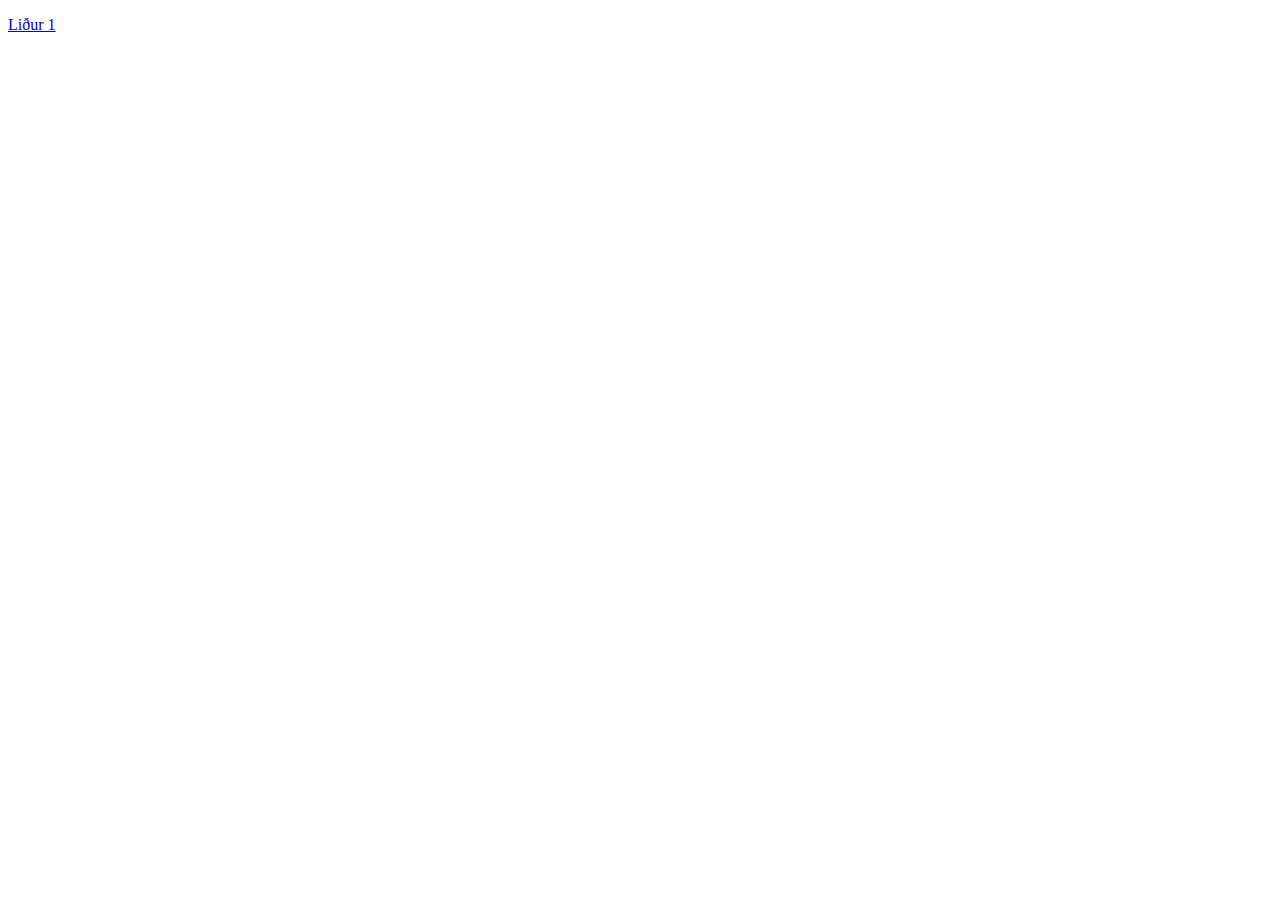
==== index.html @ f9bcd525 "Kláraði Lið 1" ====
<!DOCTYPE html>
<html>
<head>
	<meta charset="utf-8">
	<title>Aðalsíða</title>
</head>
<body>
	<p><a href="./Liður 1/index.html">Liður 1</a></p>
	<p><a href=""></a></p>
	<p><a href=""></a></p>
</body>
</html>
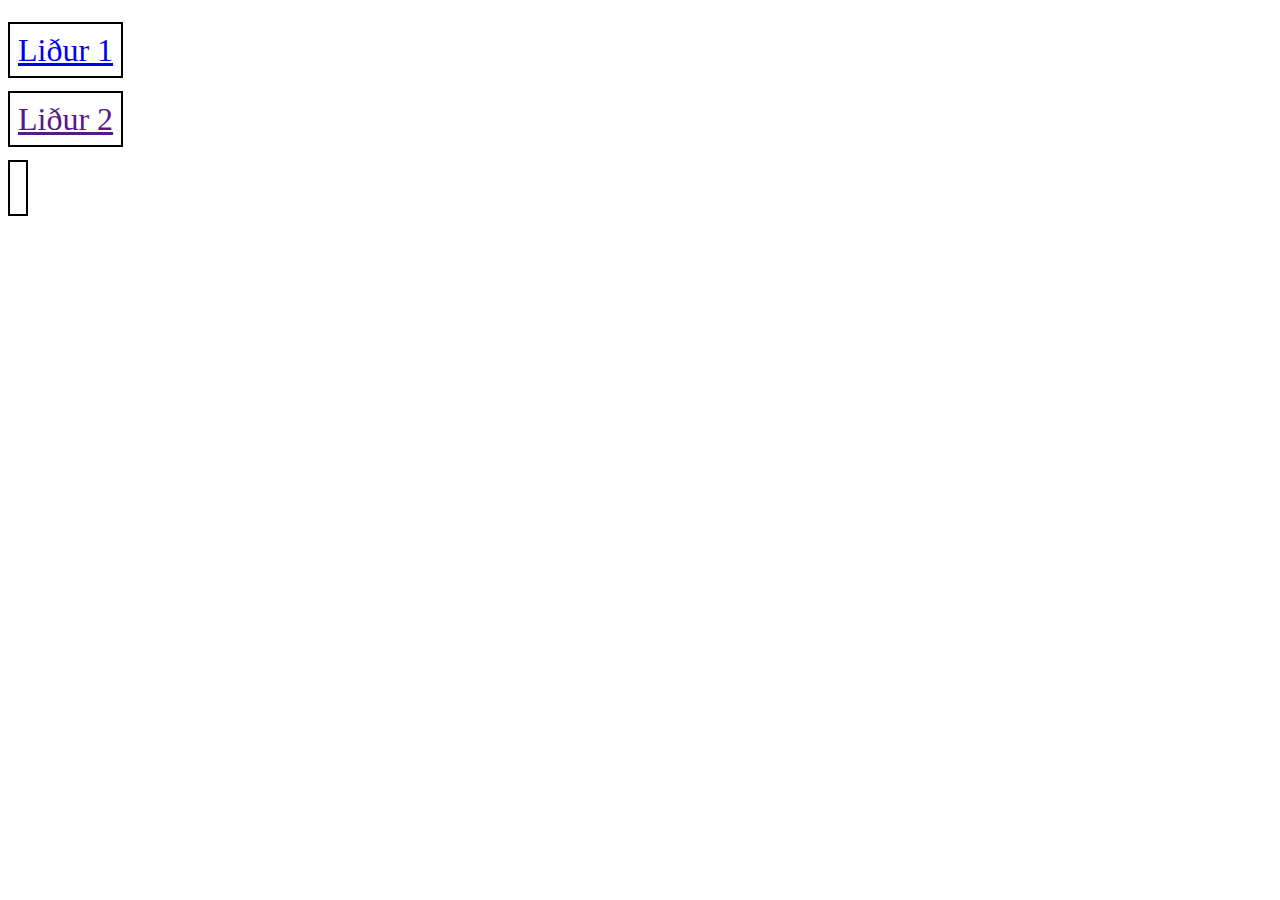
==== commit 8d687466: "commit" ====
--- a/index.html
+++ b/index.html
@@ -3,10 +3,11 @@
 <head>
 	<meta charset="utf-8">
 	<title>Aðalsíða</title>
+	<link rel="stylesheet" type="text/css" href="adal.css">
 </head>
 <body>
 	<p><a href="./Liður 1/index.html">Liður 1</a></p>
-	<p><a href=""></a></p>
+	<p><a href="">Liður 2</a></p>
 	<p><a href=""></a></p>
 </body>
 </html>--- a/adal.css
+++ b/adal.css
@@ -0,0 +1,9 @@
+body {
+	font-size: 2em;
+	justify-content: center;
+	width: 100%;
+}
+a {
+	border: 2px solid black;
+	padding: .25em;
+}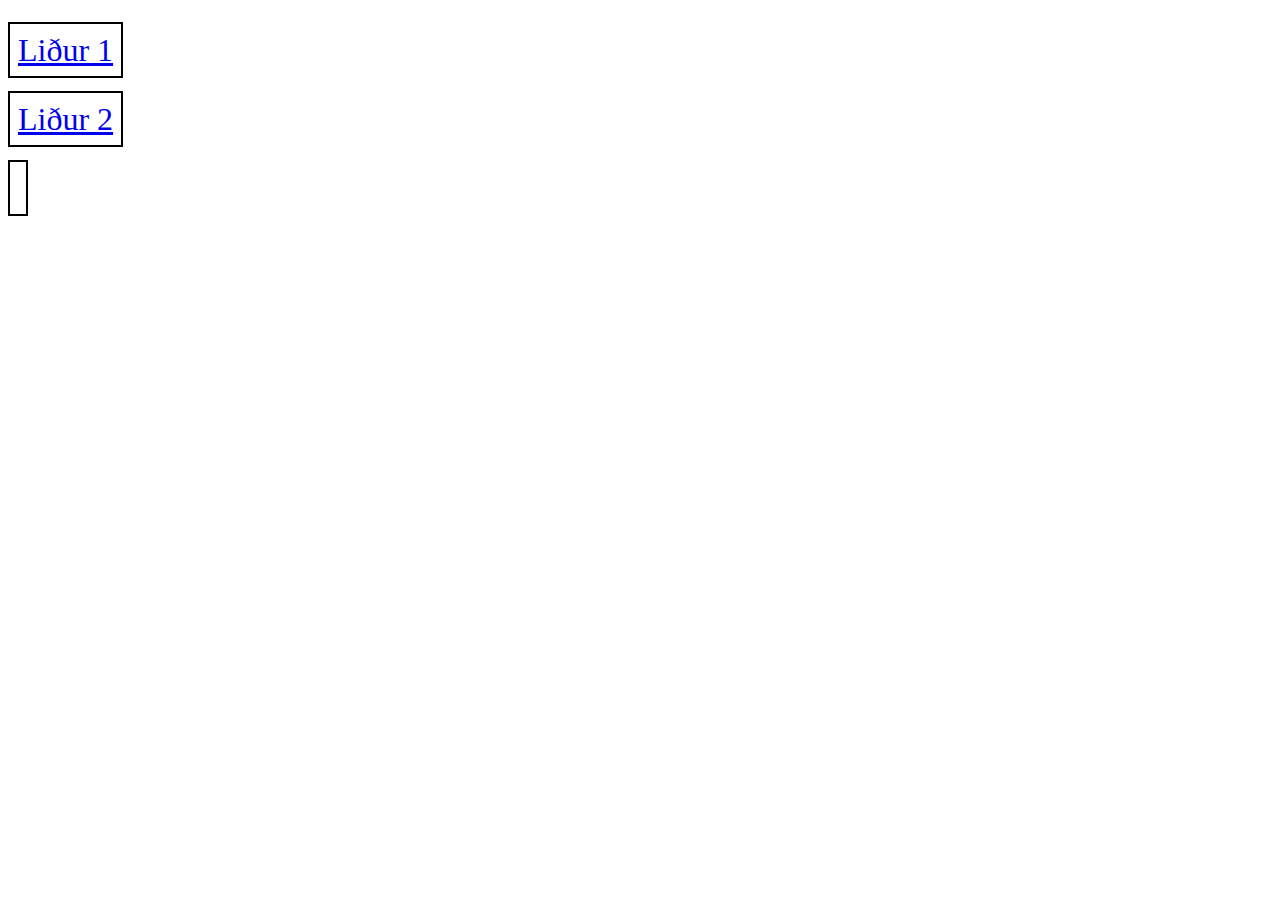
==== commit dc88c449: "Liður 2 kláraður" ====
--- a/index.html
+++ b/index.html
@@ -7,7 +7,7 @@
 </head>
 <body>
 	<p><a href="./Liður 1/index.html">Liður 1</a></p>
-	<p><a href="">Liður 2</a></p>
+	<p><a href="./Liður 2/index.html">Liður 2</a></p>
 	<p><a href=""></a></p>
 </body>
 </html>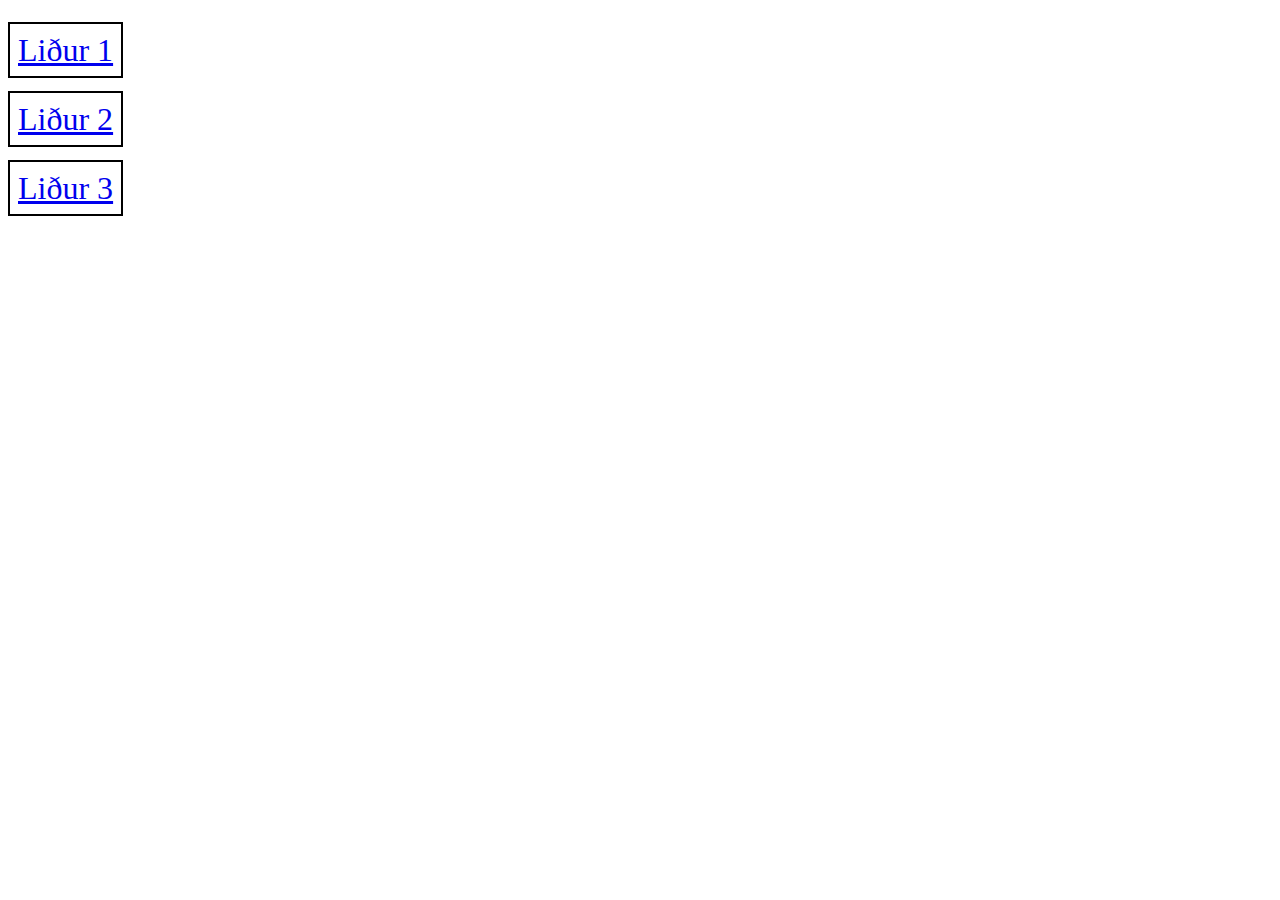
==== commit c9c96c12: "Kláraði lið 3 og breytti nokkrum hlutum" ====
--- a/index.html
+++ b/index.html
@@ -2,12 +2,12 @@
 <html>
 <head>
 	<meta charset="utf-8">
-	<title>Aðalsíða</title>
+	<title>Verkefni 1 Aðalsíða</title>
 	<link rel="stylesheet" type="text/css" href="adal.css">
 </head>
 <body>
 	<p><a href="./Liður 1/index.html">Liður 1</a></p>
 	<p><a href="./Liður 2/index.html">Liður 2</a></p>
-	<p><a href=""></a></p>
+	<p><a href="./Liður 3/index.html">Liður 3</a></p>
 </body>
 </html>